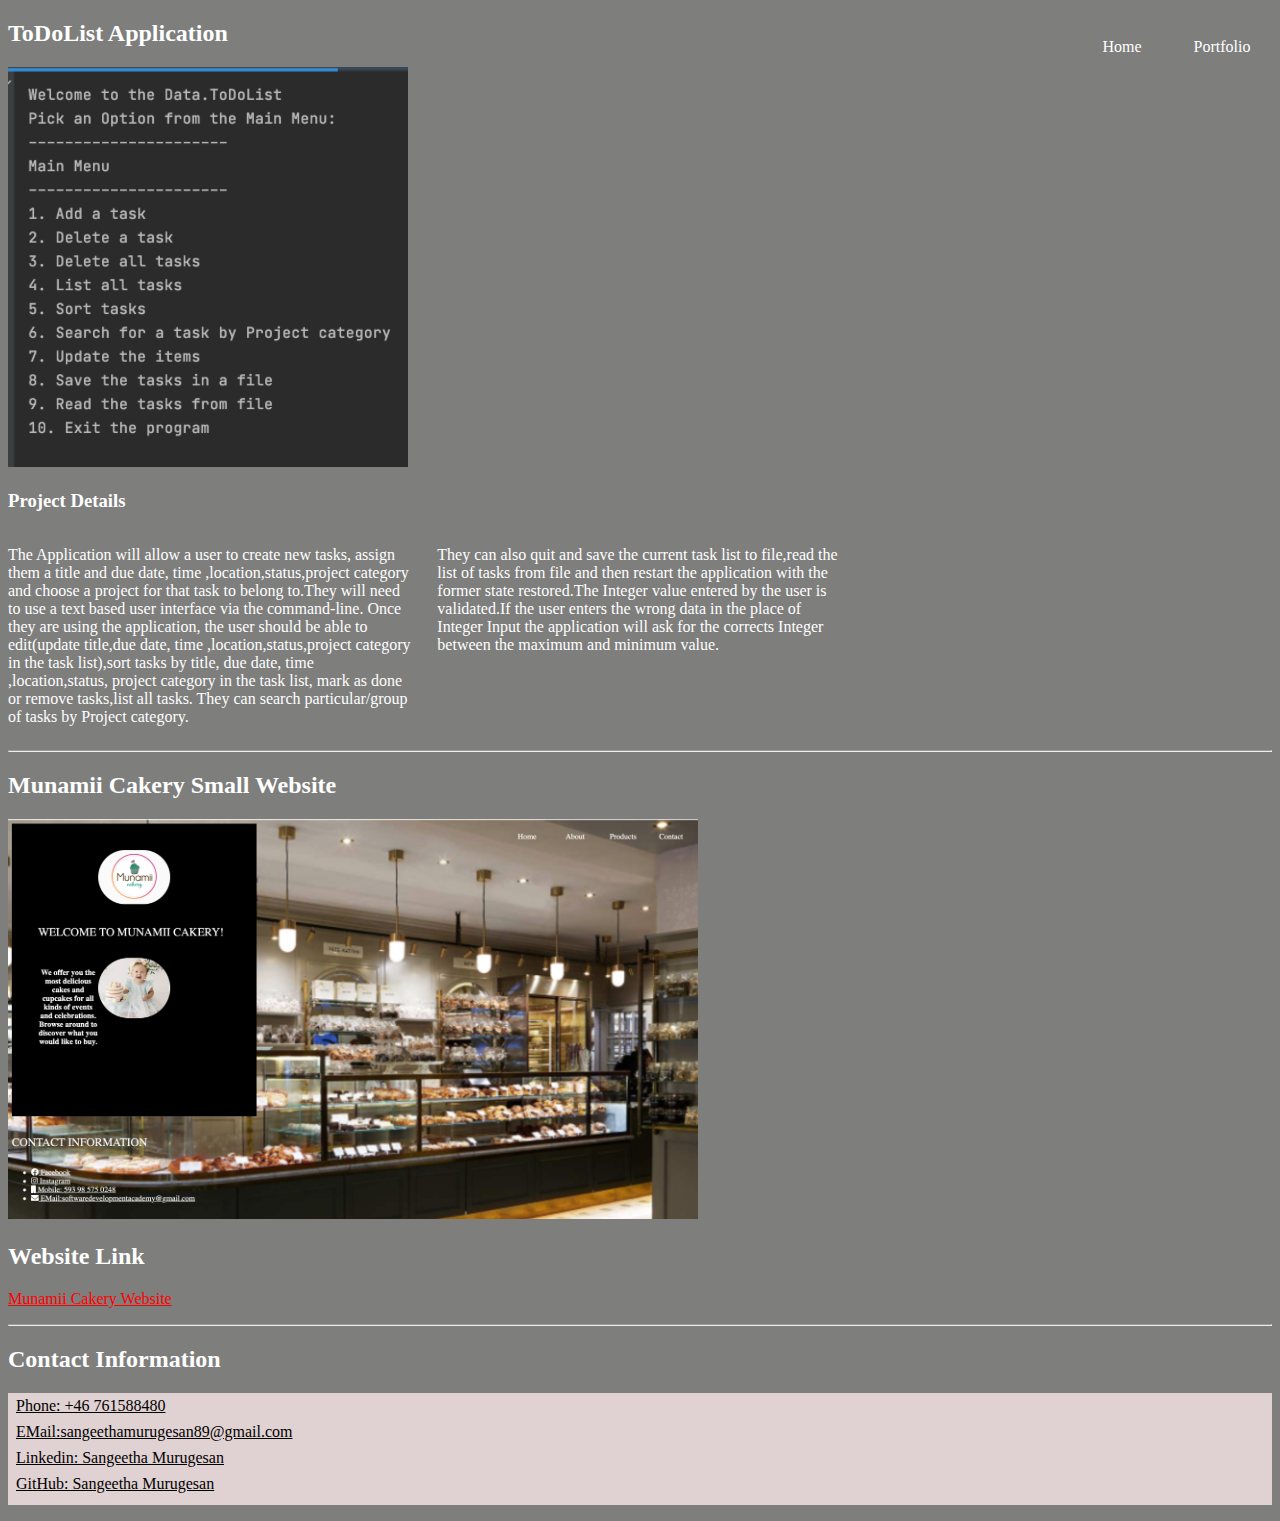
==== portfolio.html @ 3646977d "Updated CV" ====
<!DOCTYPE html>
<html lang="en">
<head>
  <meta charset="UTF-8">
  <meta http-equiv="X-UA-Compatible" content="IE=edge">
  <meta name="viewport" content="width=device-width, initial-scale=1.0">
  <title>Project Details</title>

  <link rel="stylesheet" href="./css/portfolio.css" type="text/css">
</head>

<body>
<header>
  <div class="boxx">
    <ul type="none">
      <li><a href="home.html">Home</a></li>
      <li><a href="portfolio.html">Portfolio</a></li>
    </ul>
  </div>
</header>

<body>

    <h2>ToDoList Application</h2>
<session class = "content">
    <div class= "grid">
        <article class = "picture-item">
                <img class="logo" src="./image/todo.png" alt="Project ScreenShot" />
            </article>
            </div>
            <h3 >Project Details</h3>
        <div class= "grid">
        <p class = "text">       
          The Application will allow a user to create new tasks, assign them a title and due date, time ,location,status,project
          category and choose a project for that task to belong to.They will need to use a text based user interface via the
          command-line. Once they are using the application, the user should be able to edit(update title,due date, time
          ,location,status,project category in the task list),sort tasks by title, due date, time ,location,status, project
          category in the task list, mark as done or remove tasks,list all tasks. 
          They can search particular/group of tasks by Project category. 
      </p>
</article>

    <article class = "picture-item">
         <p class = "text">       
          They can also quit and save the current task list to file,read the list of tasks from file and then
          restart the application with the former state restored.The Integer value entered by the user is validated.If the user
          enters the wrong data in the place of Integer Input the application will ask for the corrects Integer between 
          the maximum and minimum value.
      </p>

    </article>
</div> 
</session>
<hr/>
<h2>Munamii Cakery Small Website</h2>
<session class = "content">
<div class= "grid">
    <article class = "picture-item">
        <img class="logo" src="./image/website.png" alt="Project ScreenShot" />
    </article>
</div>   
</session>

   <p>
    <h2>Website Link</h2>
        <a href= "https://cakewebsite-f05ce.web.app"><i class="fas fa-mobile"></i>
            Munamii Cakery Website </a>
        </p>
<hr/>


  <footer class="footer">
    <h2>Contact Information</h2>
    <ul class="contact-links">
      <li>
        <a href= "tel: +46761588480"><i class="fas fa-mobile"></i>
          Phone: +46 761588480</a>
      </li>
      <li>
        <a href= "mailto: +46761588480"><i class="fas fa-envelope"></i>
          EMail:sangeethamurugesan89@gmail.com</a>
      </li>
      <li>
        <a href= "https://www.linkedin.com/in/sangeetha-m-b91426185/"> <i class="fab fa-linkedin-in"></i>
        Linkedin: Sangeetha Murugesan </a>
      </li>
      <li>
        <a href= "https://github.com/sangeetha-murugesan-sda9"
        target="_blank"><i class="fab fa-github"></i>
        GitHub: Sangeetha Murugesan</a>
      </li>
    </ul>

  </footer>
</body>
</html>
---- css/portfolio.css ----
@import "./variables.css";
@import "projectStyles.css";
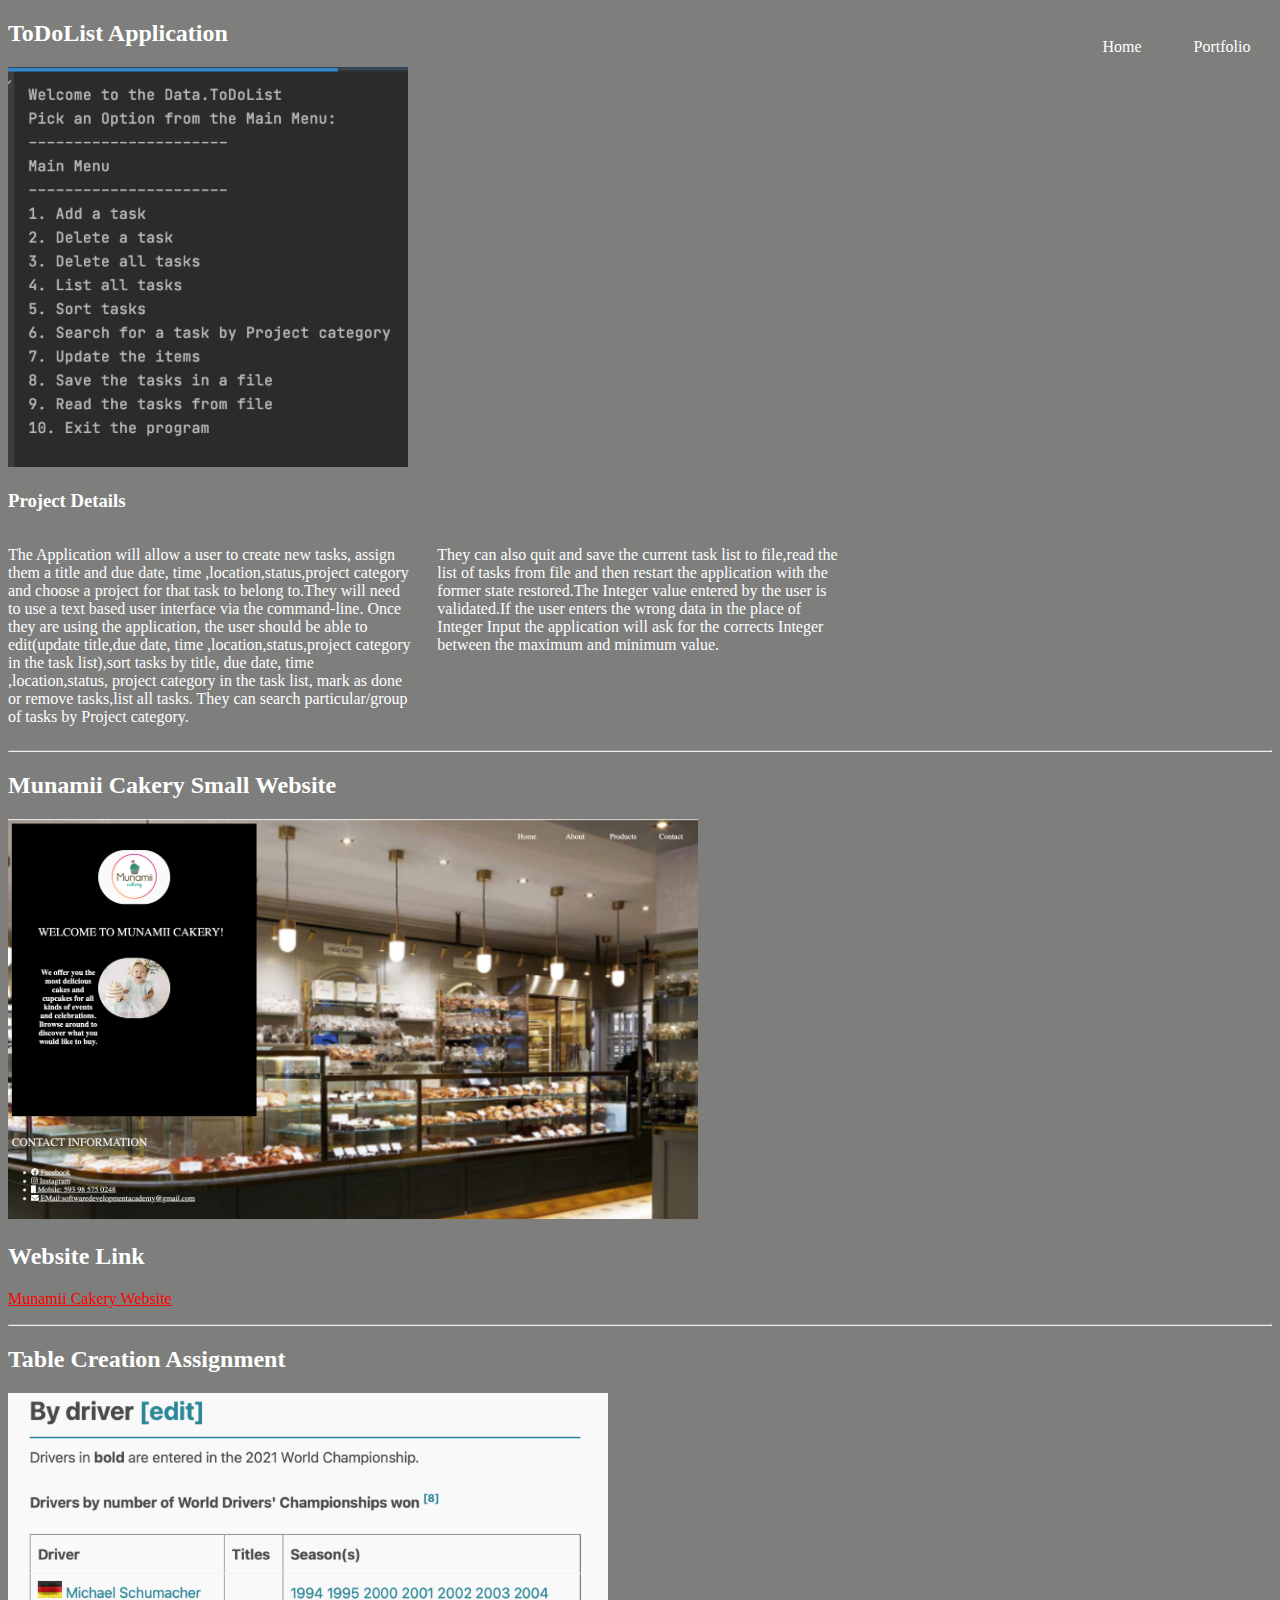
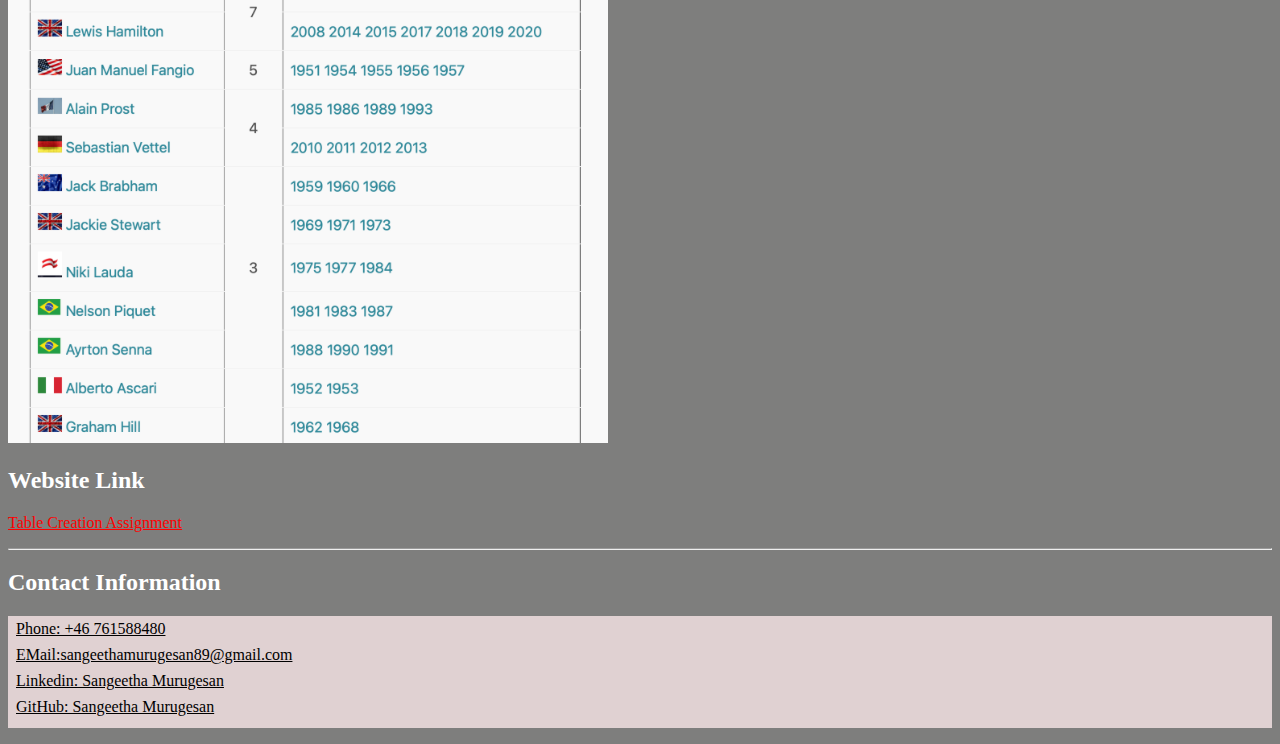
==== commit f77cf55b: "Updated CV" ====
--- a/portfolio.html
+++ b/portfolio.html
@@ -13,7 +13,7 @@
 <header>
   <div class="boxx">
     <ul type="none">
-      <li><a href="home.html">Home</a></li>
+      <li><a href="index.html">Home</a></li>
       <li><a href="portfolio.html">Portfolio</a></li>
     </ul>
   </div>
@@ -63,8 +63,24 @@
 
    <p>
     <h2>Website Link</h2>
-        <a href= "https://cakewebsite-f05ce.web.app"><i class="fas fa-mobile"></i>
+        <a href= "https://cakewebsite-f05ce.web.app">
             Munamii Cakery Website </a>
+        </p>
+<hr/>
+
+<h2>Table Creation Assignment</h2>
+<session class = "content">
+<div class= "grid">
+    <article class = "picture-item">
+        <img class="logo" src="./image/table.png" alt="Project ScreenShot" />
+    </article>
+</div>   
+</session>
+
+   <p>
+    <h2>Website Link</h2>
+        <a href= "https://sda9-49ea3.web.app">
+            Table Creation Assignment </a>
         </p>
 <hr/>
 
